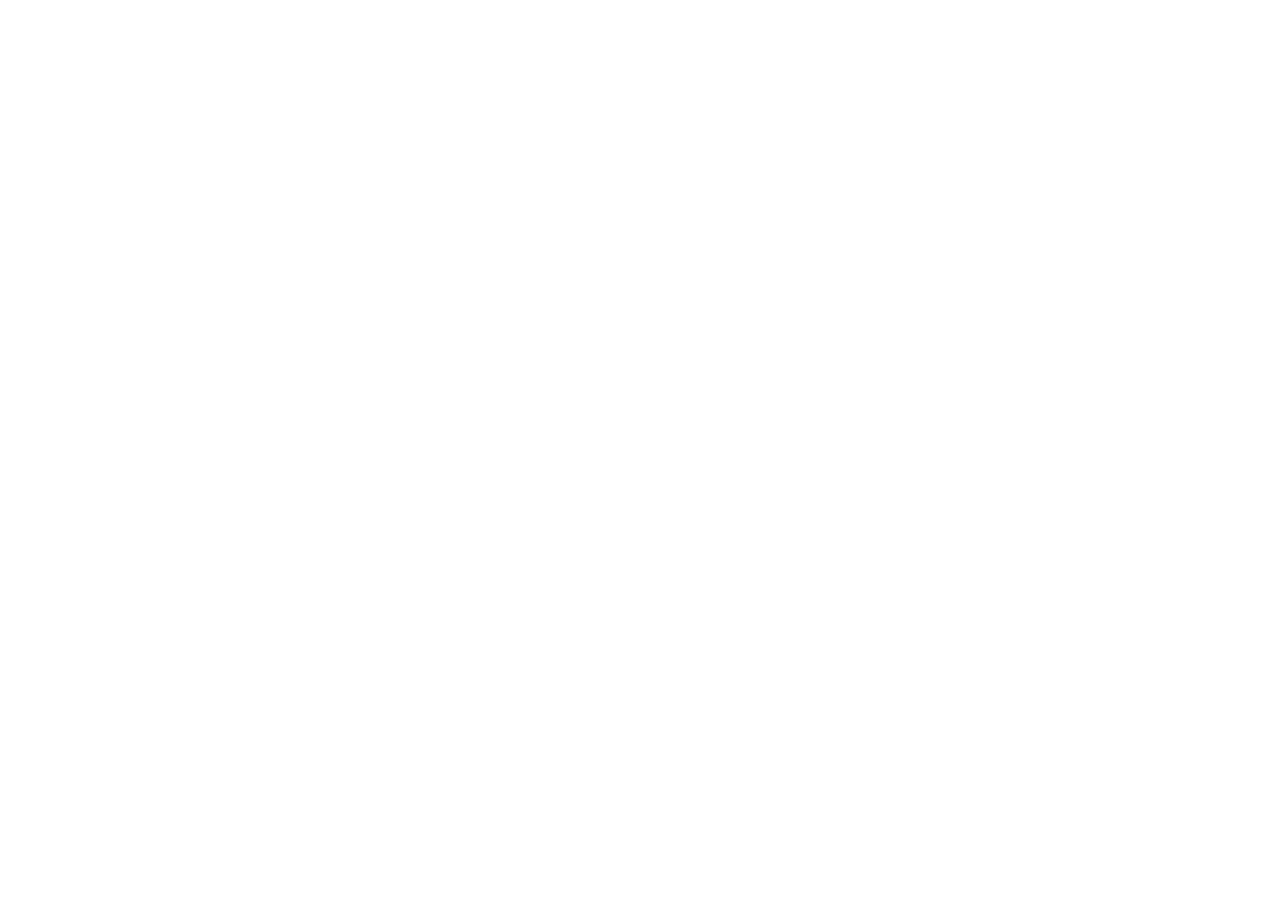
==== game.html @ c04e603b "Ficheiros" ====
<!DOCTYPE html>
<html lang="en">
<head>
    <meta charset="UTF-8">
    <meta name="viewport" content="width=device-width, initial-scale=1.0">
    <title>Document</title>
</head>
<body>
    
</body>
</html>
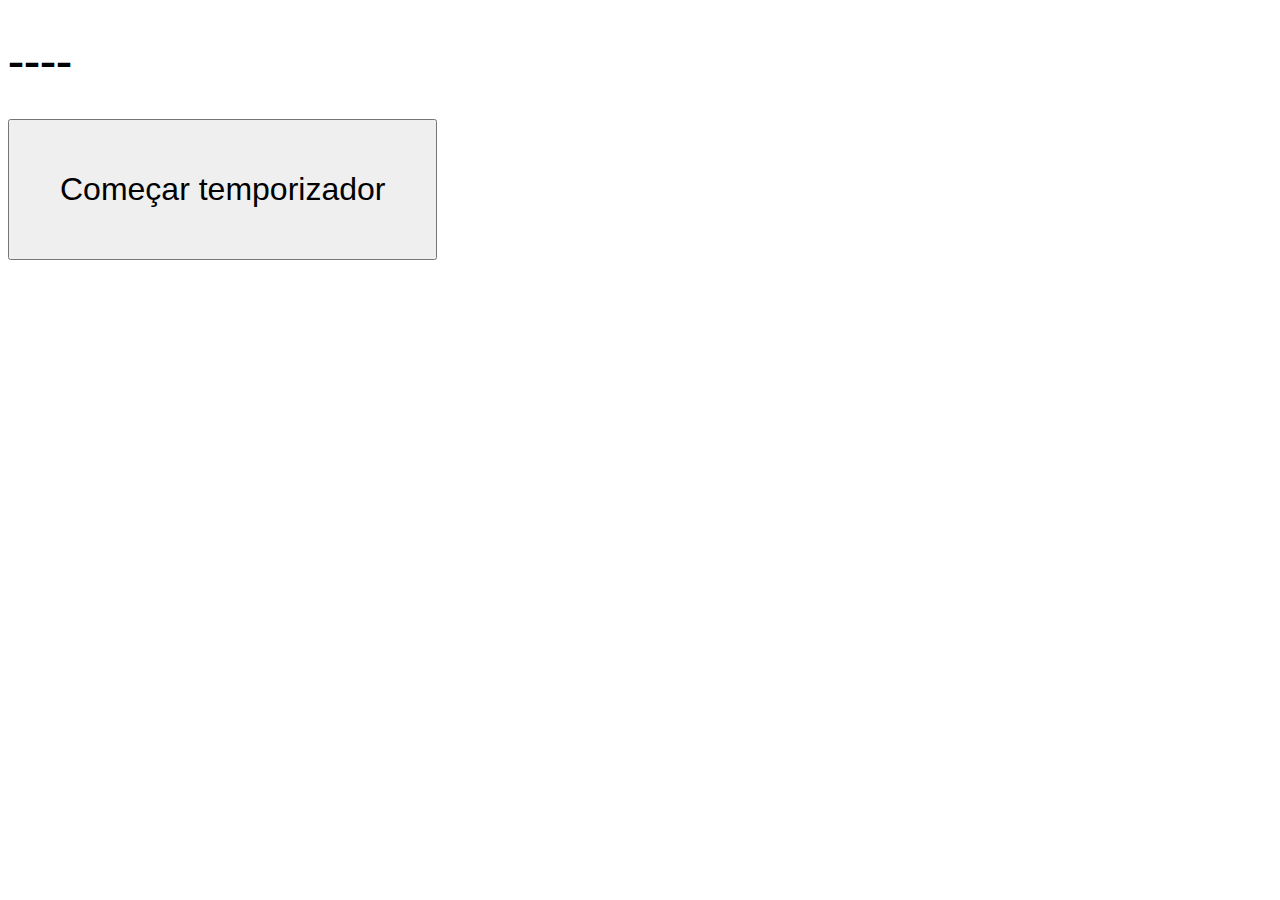
==== commit 2aa09629: "Escape Room Timer" ====
--- a/game.html
+++ b/game.html
@@ -6,6 +6,21 @@
     <title>Document</title>
 </head>
 <body>
-    
+    <style>
+        h1{
+            font-size: 3rem;
+        }
+
+        button{
+            padding: 50px;
+            font-size: 2rem;
+        }
+    </style>
+
+    <h1 id="timer">----</h1>
+
+    <button type="button" id="countdownBtn">Começar temporizador</button>
+
+    <script src="./scripts/game.js"></script>
 </body>
 </html>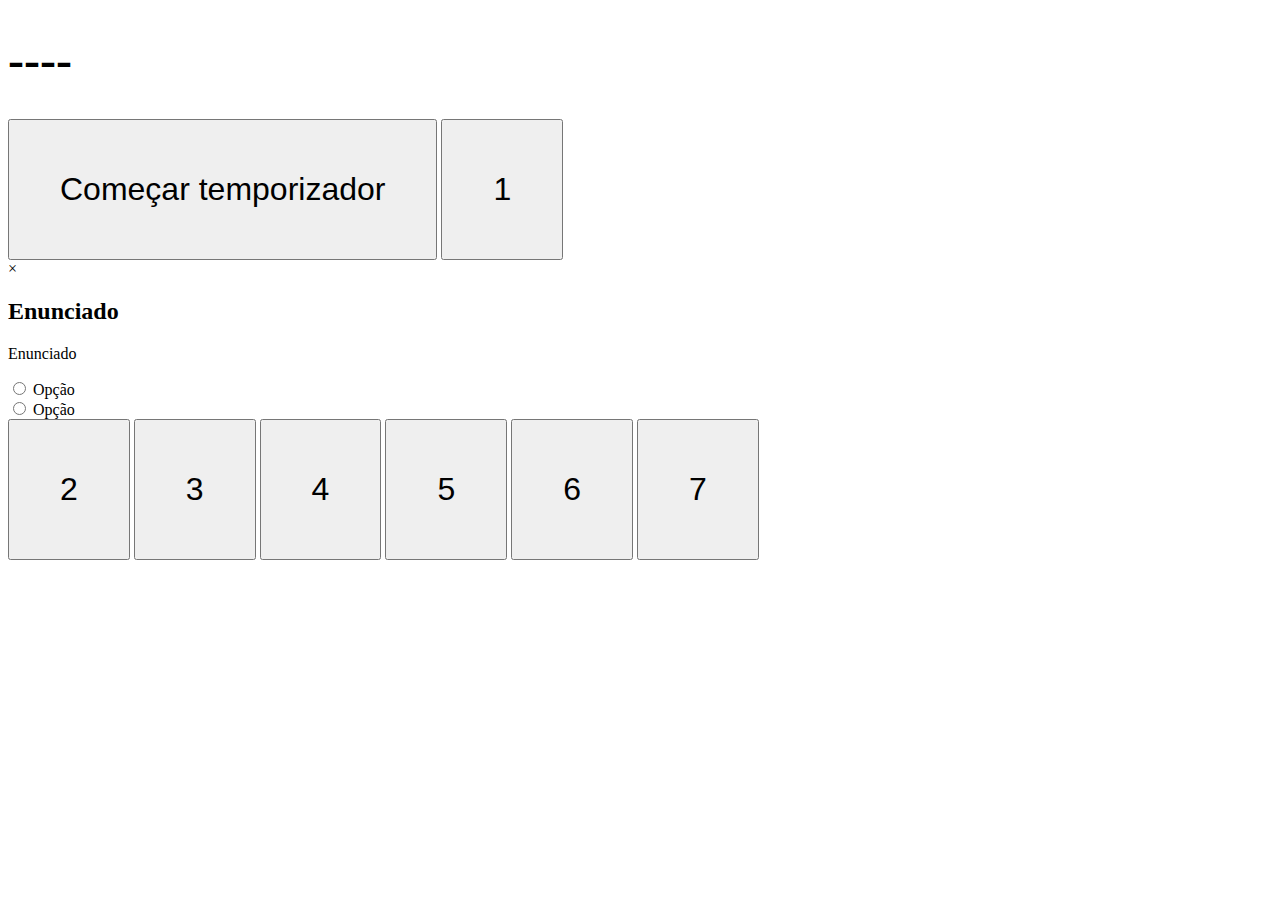
==== commit a1cb65d1: "desafios com modal" ====
--- a/game.html
+++ b/game.html
@@ -17,9 +17,30 @@
         }
     </style>
 
+    <!-- TEMPORIZADOR -->
     <h1 id="timer">----</h1>
+    <button type="button" id="countdownBtn">Começar temporizador</button>
 
-    <button type="button" id="countdownBtn">Começar temporizador</button>
+    <!-- DESAFIOS COM MODAIS -->
+    <button id="challenge1" class="btn-challenge" onclick="openModal()">1</button>
+    <div id="quiz_modal" class="modal">
+        <div class="modal-content">
+            <span class="close" onclick="closeModal()">&times;</span>
+            <h2>Enunciado</h2>
+            <p>Enunciado</p>
+            <input type="radio" id="html" name="fav_language" value="HTML">
+            <label for="html">Opção</label><br>
+            <input type="radio" id="html" name="fav_language" value="HTML">
+            <label for="html">Opção</label><br>
+        </div>
+    </div>
+    <button id="challenge2" class="btn-challenge">2</button>
+    <button id="challenge3" class="btn-challenge">3</button>
+    <button id="challenge4" class="btn-challenge">4</button>
+    <button id="challenge5" class="btn-challenge">5</button>
+    <button id="challenge6" class="btn-challenge">6</button>
+    <button id="challenge7" class="btn-challenge">7</button>
+
 
     <script src="./scripts/game.js"></script>
 </body>
